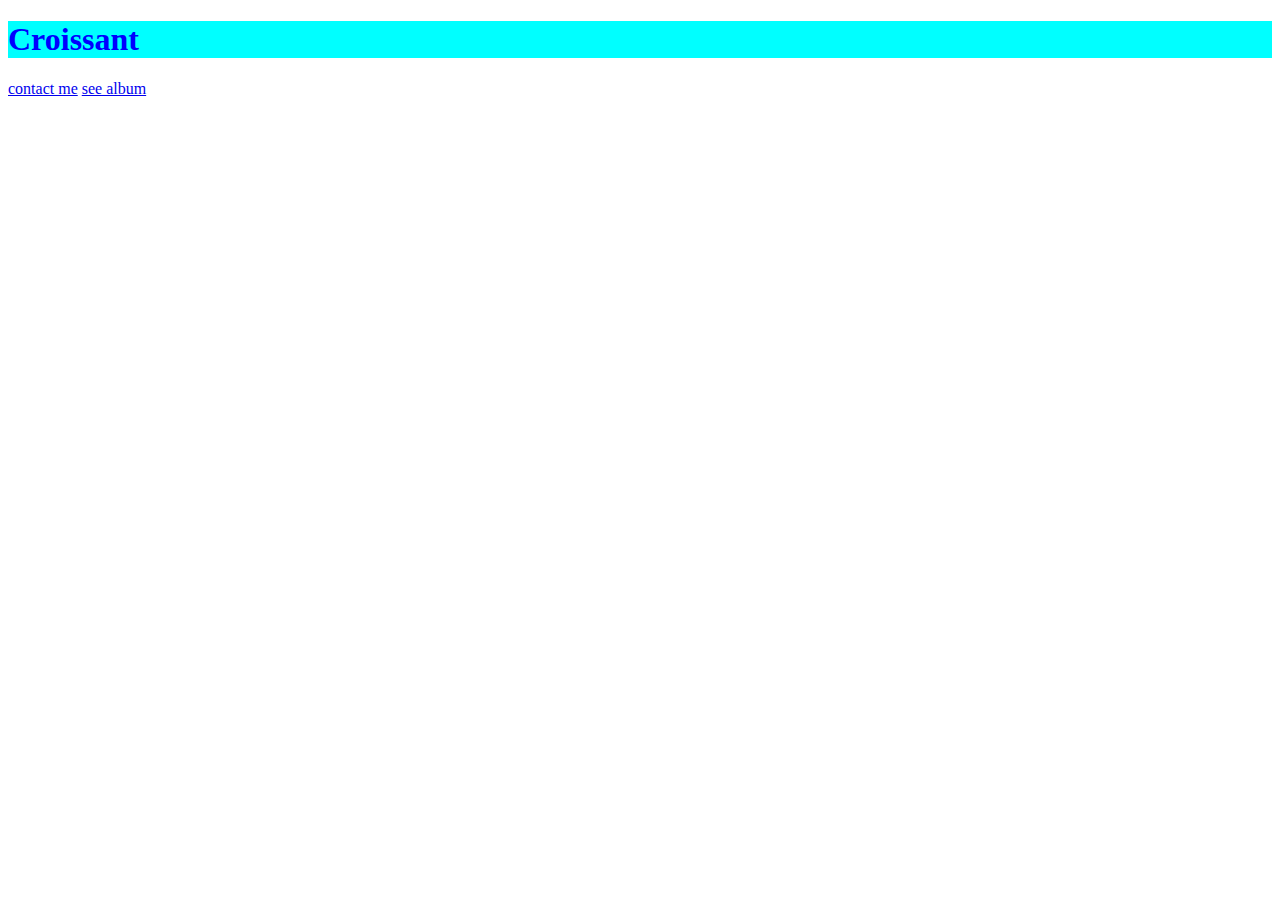
==== index.html @ efcd83c4 "initial page structure" ====
<!DOCTYPE html>
<html lang="en">
  <head>
    <meta charset="UTF-8" />
    <meta http-equiv="X-UA-Compatible" content="IE=edge" />
    <meta name="viewport" content="width=device-width, initial-scale=1.0" />
    <link rel="stylesheet" href="/css/style.css" />
    <title>Croissant</title>
  </head>
  <body>
    <h1>Croissant</h1>
    <a href="/contact.html">contact me</a>
    <a href="/photo.html">see album</a>
  </body>
</html>
---- css/style.css ----
h1 {
  color: blue;
  background-color: aqua;
}
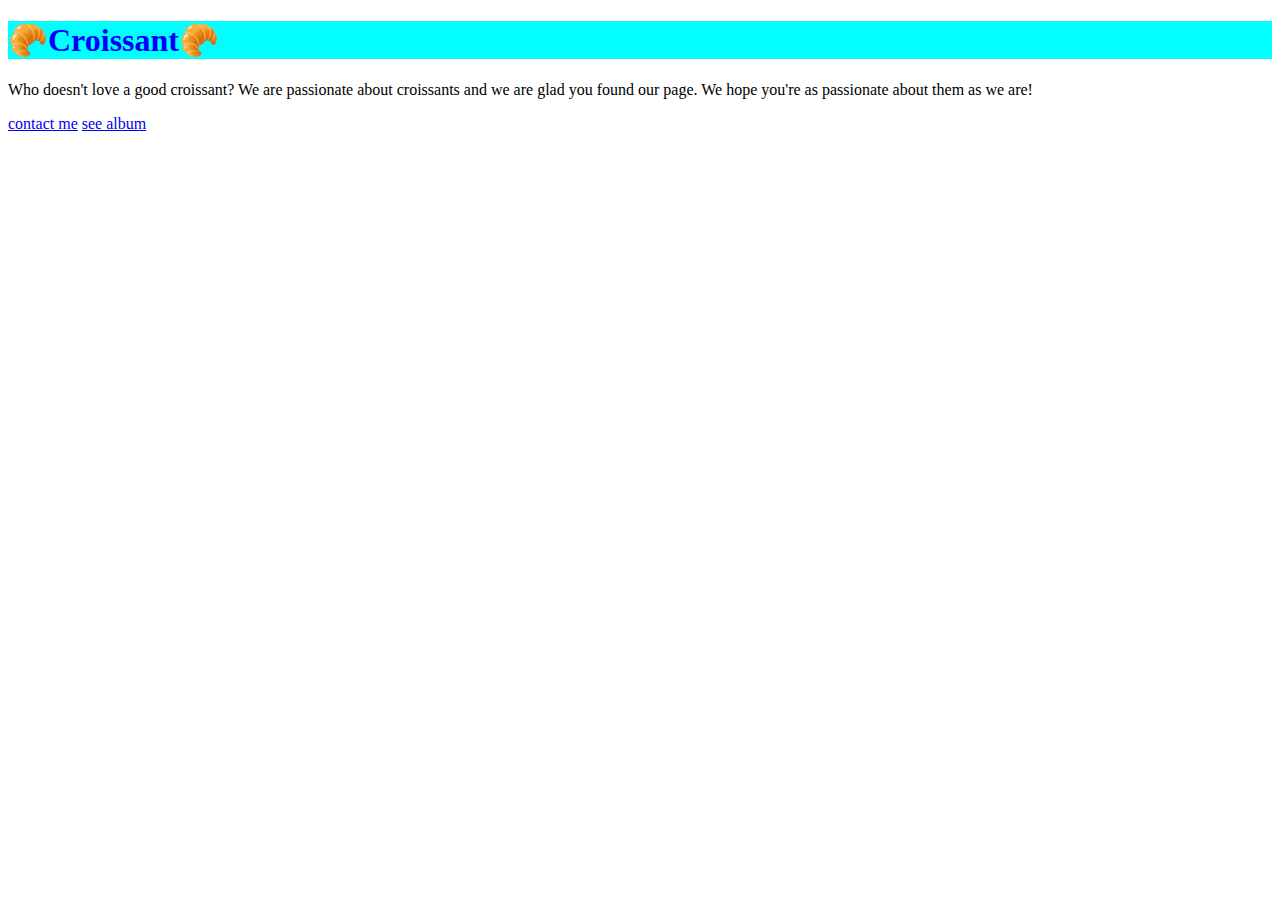
==== commit 7fc6a401: "seo friendly" ====
--- a/index.html
+++ b/index.html
@@ -5,10 +5,19 @@
     <meta http-equiv="X-UA-Compatible" content="IE=edge" />
     <meta name="viewport" content="width=device-width, initial-scale=1.0" />
     <link rel="stylesheet" href="/css/style.css" />
-    <title>Croissant</title>
+    <title>Delicious Croissants - passionateforcroissants.com</title>
+    <meta
+      name="description"
+      content="Everything there is to know about croissants"
+    />
   </head>
   <body>
-    <h1>Croissant</h1>
+    <h1>🥐Croissant🥐</h1>
+    <p>
+      Who doesn't love a good croissant? We are passionate about croissants and
+      we are glad you found our page. We hope you're as passionate about them as
+      we are!
+    </p>
     <a href="/contact.html">contact me</a>
     <a href="/photo.html">see album</a>
   </body>
--- a/css/style.css
+++ b/css/style.css
@@ -2,3 +2,9 @@
   color: blue;
   background-color: aqua;
 }
+.photo {
+  max-width: 50%;
+  display: block;
+  border-radius: 12px;
+  margin: 30px auto;
+}
